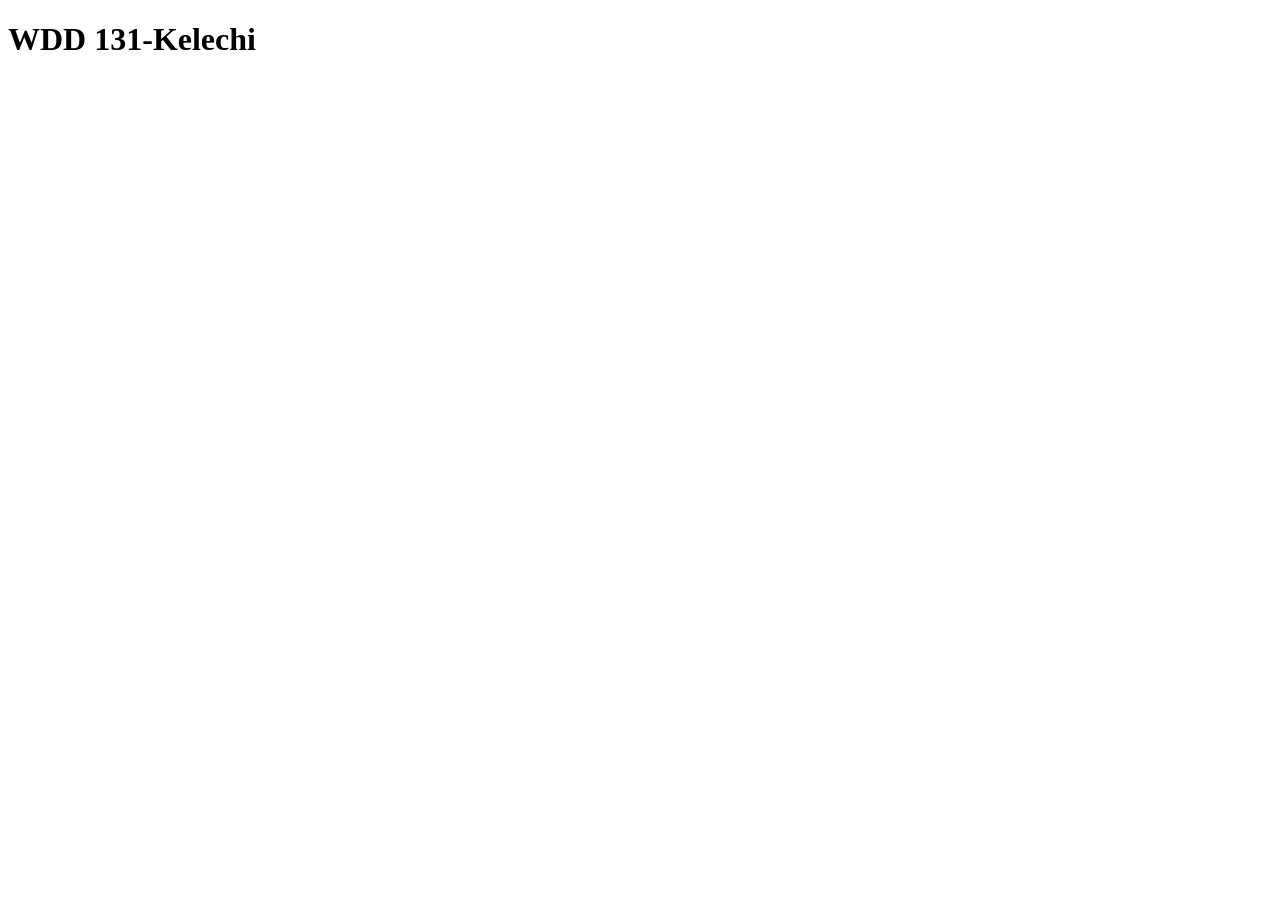
==== index.html @ 0c31e9cf "w01" ====
<!DOCTYPE html>
<html lang="en">
<head>
    <meta charset="UTF-8">
    <meta name="viewport" content="width=device-width, initial-scale=1.0">
    <title>WDD 131</title>
</head>
<body>
    <h1>WDD 131-Kelechi</h1>
</body>
</html>
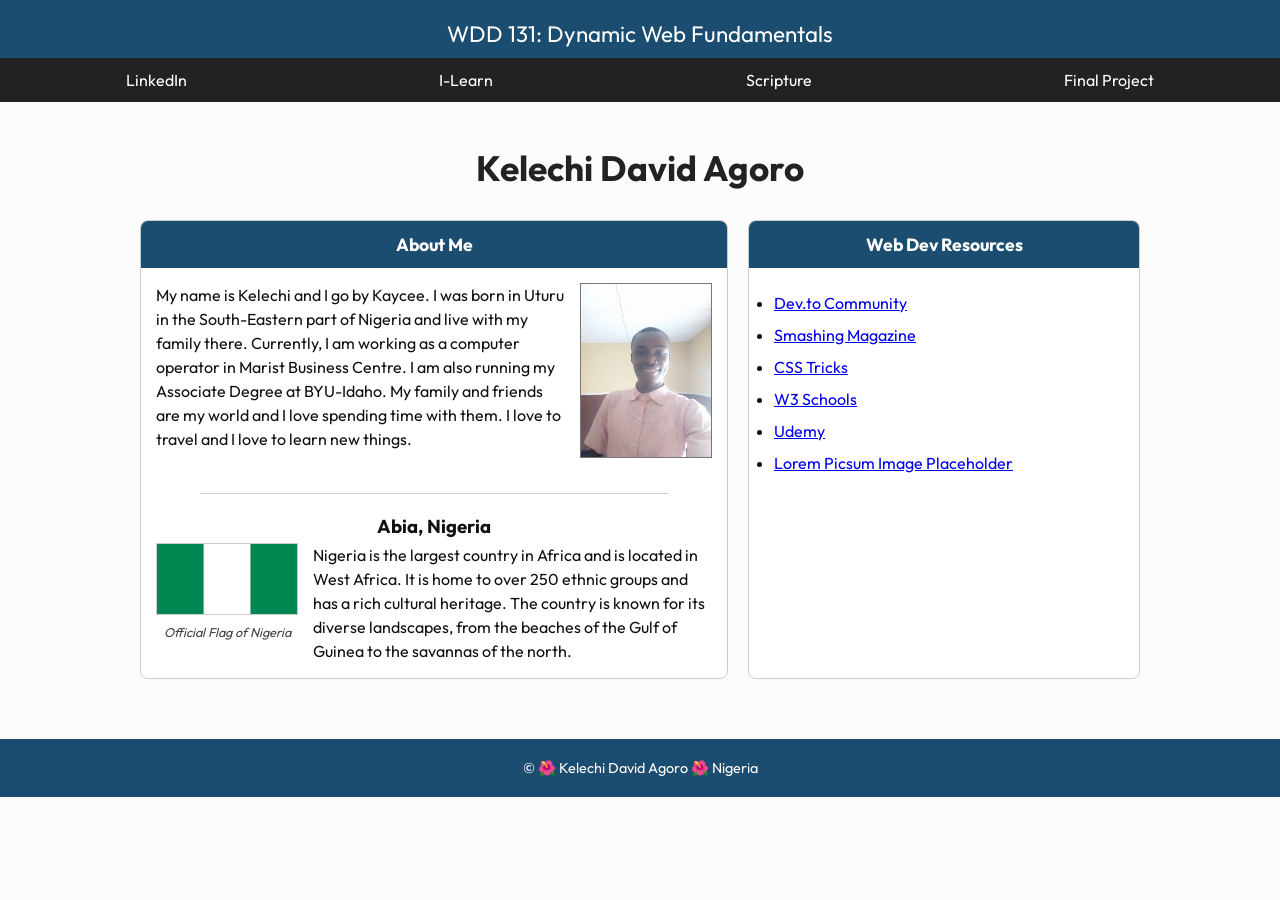
==== commit 6de2bbff: "week1_project" ====
--- a/index.html
+++ b/index.html
@@ -3,9 +3,71 @@
 <head>
     <meta charset="UTF-8">
     <meta name="viewport" content="width=device-width, initial-scale=1.0">
-    <title>WDD 131</title>
+    <title>WDD 131 - Dynamic Web Fundamentals - Kelechi David Agoro</title>
+    <meta name="description" content="WDD 131 - Dynamic Web Fundamentals course landing page by Kelechi David Agoro. Includes personal introduction, Web Dev resources, and dynamic footer dates.">
+    <meta name="author" content="Kelechi David Agoro">
+    
+    <link rel="preconnect" href="https://fonts.googleapis.com">
+    <link rel="preconnect" href="https://fonts.gstatic.com" crossorigin>
+    <link href="https://fonts.googleapis.com/css2?family=Outfit:wght@300;400;600&display=swap" rel="stylesheet">
+    
+    <link rel="stylesheet" href="styles/base.css">
+    
+    <script src="scripts/getdates.js" defer></script>
 </head>
 <body>
-    <h1>WDD 131-Kelechi</h1>
+
+    <header>
+        <span id="course-title">WDD 131: Dynamic Web Fundamentals</span>
+        <nav>
+            <a href="https://www.linkedin.comhttps://www.linkedin.com/in/kelechi-agoro-a29694151/" target="_blank">LinkedIn</a>
+            <a href="https://byupw.instructure.com/" target="_blank">I-Learn</a>
+            <a href="https://www.churchofjesuschrist.org/study/scriptures/nt/matt/22?lang=eng" target="_blank">Scripture</a>
+            <a href="#">Final Project</a>
+        </nav>
+    </header>
+
+    <main>
+        <h1>Kelechi David Agoro</h1>
+        
+        <div class="grid-container">
+            <section class="card">
+                <h2>About Me</h2>
+                <div class="card-content">
+                    <p>My name is Kelechi and I go by Kaycee. I was born in Uturu in the South-Eastern part of Nigeria and live with my family there. Currently, I am working as a computer operator in Marist Business Centre. I am also running my Associate Degree at BYU-Idaho. My family and friends are my world and I love spending time with them. I love to travel and I love to learn new things.</p>
+                    <img src="images/profile.jpg" alt="Profile picture of Kelechi" class="profile-img">
+                </div>
+                
+                <hr>
+                <h3>Abia, Nigeria</h3>
+                
+                <div class="flag-section">
+                    <figure>
+                        <img src="images/flag.png" alt="Official Flag of Nigeria" class="flag-img">
+                        <figcaption>Official Flag of Nigeria</figcaption>
+                    </figure>
+                    <p>Nigeria is the largest country in Africa and is located in West Africa. It is home to over 250 ethnic groups and has a rich cultural heritage. The country is known for its diverse landscapes, from the beaches of the Gulf of Guinea to the savannas of the north.</p>
+                </div>
+            </section>
+
+            <section class="card">
+                <h2>Web Dev Resources</h2>
+                <ul class="resources-list">
+                    <li><a href="https://dev.to" target="_blank">Dev.to Community</a></li>
+                    <li><a href="https://www.smashingmagazine.com" target="_blank">Smashing Magazine</a></li>
+                    <li><a href="https://css-tricks.com" target="_blank">CSS Tricks</a></li>
+                    <li><a href="https://www.w3schools.com" target="_blank">W3 Schools</a></li>
+                    <li><a href="https://www.udemy.com" target="_blank">Udemy</a></li>
+                    <li><a href="https://picsum.photos" target="_blank">Lorem Picsum Image Placeholder</a></li>
+                </ul>
+            </section>
+        </div>
+    </main>
+
+    <footer>
+        <p>&copy;<span id="currentyear"></span> 🌺 Kelechi David Agoro 🌺 Nigeria</p>
+        <p id="lastModified"></p>
+    </footer>
+
 </body>
 </html>
--- a/styles/base.css
+++ b/styles/base.css
@@ -0,0 +1,198 @@
+/* General Layout & Typography Settings */
+body {
+    margin: 0;
+    padding: 0;
+    font-family: 'Outfit', sans-serif;
+    background-color: #fcfcfc;
+    color: #111111;
+}
+
+/* Header Styling */
+header {
+    background-color: #1b4d70;
+    color: white;
+    text-align: center;
+}
+
+#course-title {
+    display: block;
+    padding: 20px 0 10px 0;
+    font-size: 1.4rem;
+    font-weight: 400;
+}
+
+/* Navigation layout using CSS Flexbox */
+nav {
+    display: flex;
+    justify-content: space-around;
+    background-color: #222222;
+}
+
+nav a {
+    color: white;
+    text-decoration: none;
+    padding: 12px 20px;
+    flex-grow: 1;
+    text-align: center;
+    transition: background-color 0.3s ease;
+}
+
+/* Navigation Hover Effect */
+nav a:hover {
+    background-color: #555555;
+    color: #ffd700;
+}
+
+/* Main content settings */
+main {
+    max-width: 1000px;
+    margin: 0 auto;
+    padding: 20px;
+}
+
+h1 {
+    text-align: center;
+    color: #222222;
+    margin-bottom: 30px;
+    font-size: 2.2rem;
+}
+
+/* Cards layout using CSS Grid */
+.grid-container {
+    display: grid;
+    grid-template-columns: 3fr 2fr;
+    gap: 20px;
+}
+
+/* Card Common Styling */
+.card {
+    background-color: white;
+    border: 1px solid #cccccc;
+    border-radius: 8px;
+    overflow: hidden;
+}
+
+.card h2 {
+    background-color: #1b4d70;
+    color: white;
+    margin: 0;
+    padding: 12px;
+    font-size: 1.1rem;
+    text-align: center;
+}
+
+.card h3 {
+    text-align: center;
+    margin: 15px 0 5px 0;
+}
+
+hr {
+    border: 0;
+    height: 1px;
+    background: #cccccc;
+    width: 80%;
+    margin: 20px auto;
+}
+
+/* About Me Content Layout */
+.card-content {
+    display: flex;
+    padding: 15px;
+    gap: 15px;
+    align-items: flex-start;
+}
+
+.card-content p {
+    margin: 0;
+    line-height: 1.5;
+}
+
+.profile-img {
+    width: 130px;
+    height: auto;
+    border: 1px solid #777;
+}
+
+/* Flag & Island Description Layout */
+.flag-section {
+    display: flex;
+    padding: 0 15px 15px 15px;
+    gap: 15px;
+    align-items: flex-start;
+}
+
+.flag-section p {
+    margin: 0;
+    line-height: 1.5;
+}
+
+figure {
+    margin: 0;
+    text-align: center;
+}
+
+.flag-img {
+    width: 140px;
+    height: auto;
+    border: 1px solid #cccccc;
+}
+
+figcaption {
+    font-size: 0.8rem;
+    font-style: italic;
+    margin-top: 5px;
+    color: #444444;
+}
+
+/* Web Dev Resources List Styling */
+.resources-list {
+    list-style-type: disc;
+    padding: 25px;
+    margin: 0;
+}
+
+.resources-list li {
+    margin-bottom: 12px;
+}
+
+.resources-list a {
+    color: #0000ee;
+    text-decoration: underline;
+}
+
+.resources-list a:hover {
+    color: #ff0000;
+}
+
+/* Footer Styling */
+footer {
+    background-color: #1b4d70;
+    color: white;
+    text-align: center;
+    padding: 15px;
+    margin-top: 40px;
+    font-size: 0.9rem;
+}
+
+footer p {
+    margin: 5px 0;
+}
+
+#lastModified {
+    color: #ffff00;
+}
+
+/* Responsive design adjustments for small viewports */
+@media (max-width: 768px) {
+    .grid-container {
+        grid-template-columns: 1fr;
+    }
+    nav {
+        flex-direction: column;
+    }
+    .card-content, .flag-section {
+        flex-direction: column;
+        align-items: center;
+        text-align: center;
+    }
+}
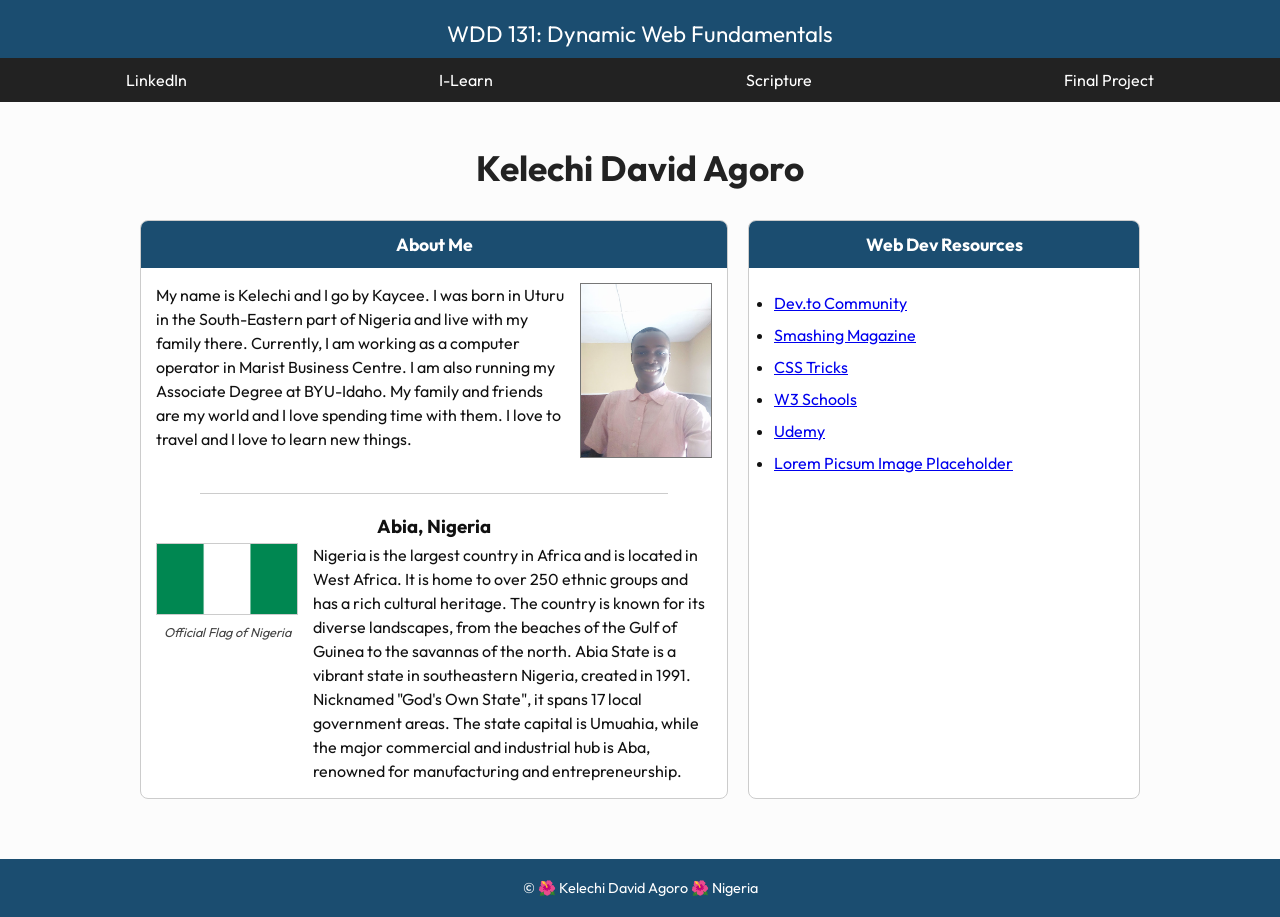
==== commit 2fb94141: "week1_project_" ====
--- a/index.html
+++ b/index.html
@@ -46,7 +46,7 @@
                         <img src="images/flag.png" alt="Official Flag of Nigeria" class="flag-img">
                         <figcaption>Official Flag of Nigeria</figcaption>
                     </figure>
-                    <p>Nigeria is the largest country in Africa and is located in West Africa. It is home to over 250 ethnic groups and has a rich cultural heritage. The country is known for its diverse landscapes, from the beaches of the Gulf of Guinea to the savannas of the north.</p>
+                    <p>Nigeria is the largest country in Africa and is located in West Africa. It is home to over 250 ethnic groups and has a rich cultural heritage. The country is known for its diverse landscapes, from the beaches of the Gulf of Guinea to the savannas of the north. Abia State is a vibrant state in southeastern Nigeria, created in 1991. Nicknamed "God's Own State", it spans 17 local government areas. The state capital is Umuahia, while the major commercial and industrial hub is Aba, renowned for manufacturing and entrepreneurship.</p>
                 </div>
             </section>
 
